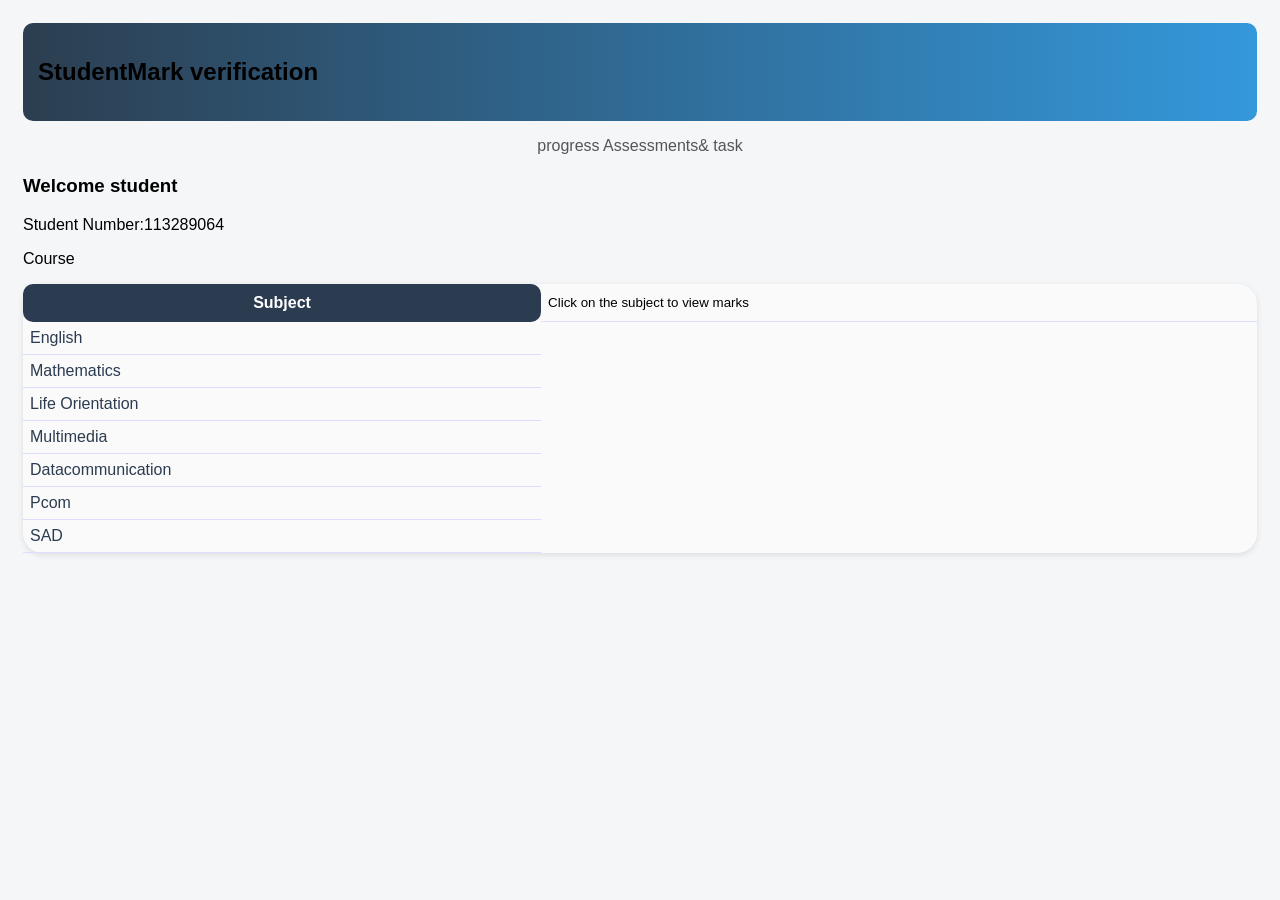
==== index.html @ fe00bd48 "Rename index (2).html to index.html" ====
<!DOCTYPE html>
<html lang="en">
<head>
  <meta charset="UTF-8">
  <meta http-equiv="X-UA-Compatible" content="IE=Edge">
  <meta name="viewport" content="width=device-width, initial-scale=1">

  <title>HTML</title>
  

  

  
  <link rel="stylesheet" href="style.css">
</head>

<body>
  <nav class="nav-bar">
    <h2>StudentMark verification</h2>
  </nav>
  <p class="subtitle">progress Assessments& task</p>
  
  <div class="welcomecard">
    <h3>Welcome student</h3>
    <p>Student Number:113289064</p>
    <p>Course</p>
  </div>
  
  
  
  <table>
    <tr>
      <th>Subject</th>
      <td><small>Click on the subject to view marks</small></td>
    </tr>
    
    <tr>
      <td><a href="subject.html?name=English">English</a> </td>
    </tr>
    <tr>
      <td><a href="subject.html?name=Mathematics">Mathematics</a></td>
       </tr>
       <tr>
         <td><a href="subject.html?name=Life%20Orientation">Life Orientation</a></td>
       </tr>
       <tr>
         <td><a href="subject.html?name=Multimedia">Multimedia</a> </td>
         
       </tr>
       <tr>
         <td><a href="subject.html?name=Datacommunication">Datacommunication</a> </td>
       </tr>
       <tr>
         <td><a href="subject.html?name=Pcom">Pcom</a></td>
       </tr>
       <tr>
         <td><a href="subject.html?name=System%20Analysis">SAD</a></td>
       </tr>
  </table>
  
</body>
</html>
---- style.css ----
body{
  background-color: rgb(244, 246, 248);
  font-family:Arial,sans-serif;
  padding: 15px;
}

.nav-barh2{
  color: white;
    margin: 0;
  
}

table{
  width: 100%;
  border-collapse: collapse;
  margin-bottom: 25px;
  background: rgb(250,250,250);
  border-radius: 20px;
  overflow: visible ;
  box-shadow: 0 2px 6px rgba(0,0,0,0.1);
}

th{
  background: rgb(44, 60, 80);
  color: white;
  padding: 10px;
  border-radius: 10px;
}
td{
  padding: 7px;
  border-bottom: 1px solid #ddf;
  
}
a{
  color: rgb(44, 60, 80);
  text-decoration: none;
  border-radius: 6px;
}
a:hover{
  color: #3498db;
}

.nav-bar {
    background: linear-gradient(to right, #2c3e50, #3498db);
    padding: 15px;
    border-radius: 10px;
    margin-bottom: 15px;
}

.subtitle {
    text-align: center;
    color: #555;
    margin-bottom: 20px;
}
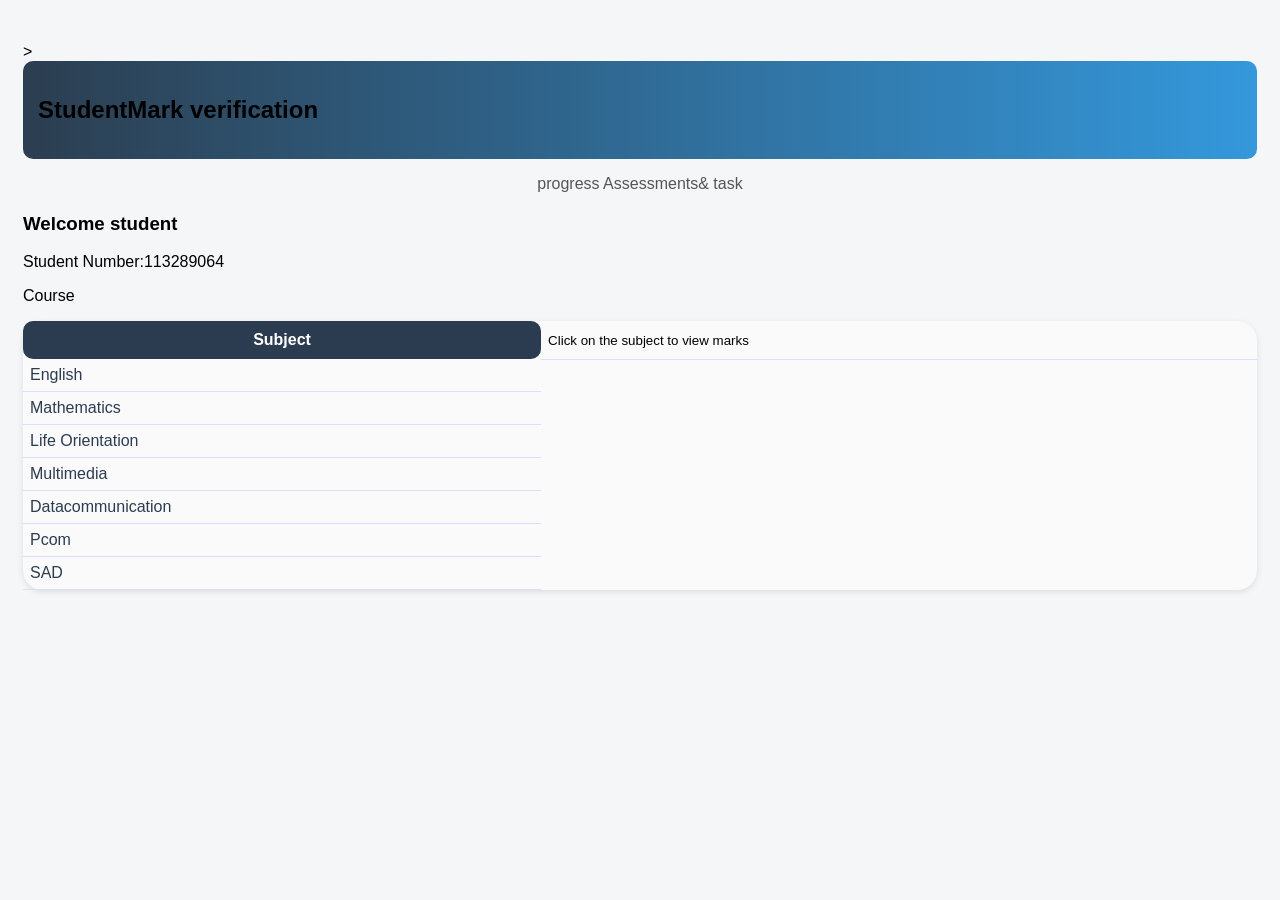
==== commit 712b9320: "Update index.html" ====
--- a/index.html
+++ b/index.html
@@ -15,6 +15,9 @@
 </head>
 
 <body>
+
+<h2 id="subjectTitle"></h2>>
+
   <nav class="nav-bar">
     <h2>StudentMark verification</h2>
   </nav>
@@ -57,6 +60,8 @@
          <td><a href="subject.html?name=System%20Analysis">SAD</a></td>
        </tr>
   </table>
-  
+
+  <script src="subject.js"></script>
+
 </body>
 </html>
